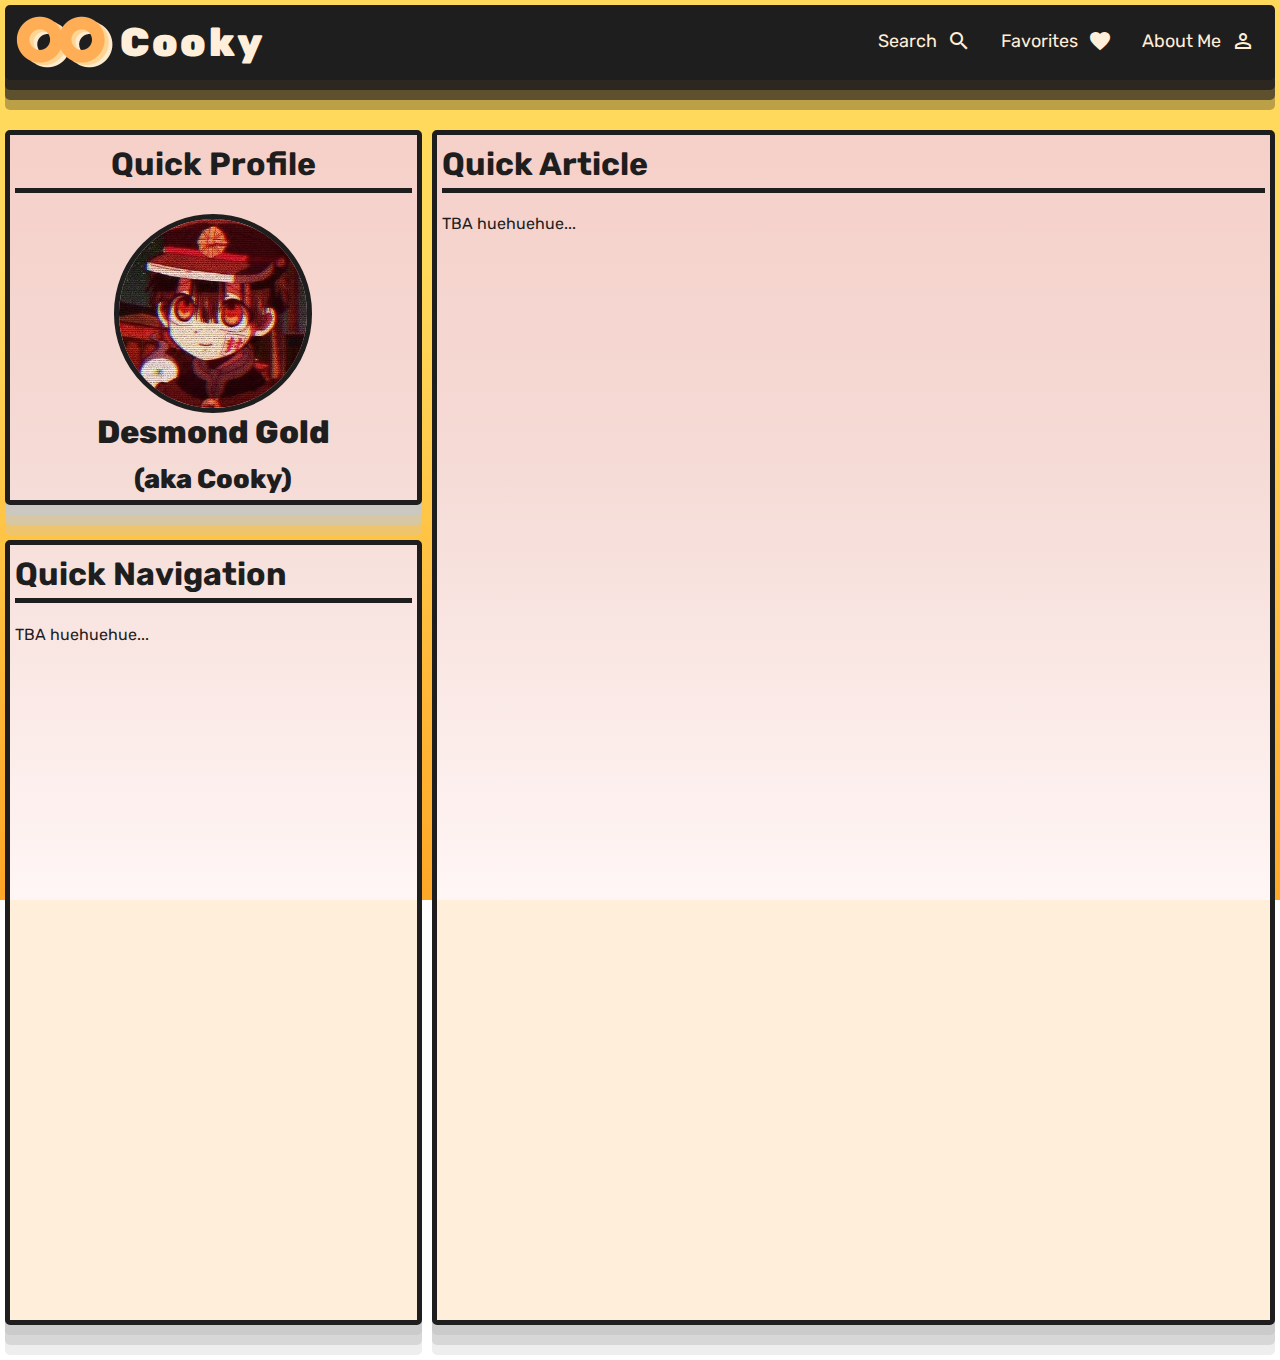
==== index.html @ 1007a7e3 "Add files via upload" ====
<!DOCTYPE html>
<html>
	<head>
	<meta charset="utf-8">
	<title>Cooky Official Page</title>
	<!--Fav-icon-->
	<link rel = "icon" href="./logo.png" type="image/x-icon">
	<!--JQUERY-->
	<script src="https://code.jquery.com/jquery-3.6.0.slim.min.js" integrity="sha256-u7e5khyithlIdTpu22PHhENmPcRdFiHRjhAuHcs05RI="
			crossorigin="anonymous"></script>
	<!--CSS Vendors-->
	<link rel="preconnect" href="https://fonts.gstatic.com">
	<link rel="stylesheet" href="https://fonts.googleapis.com/icon?family=Material+Icons">
	<link href="https://fonts.googleapis.com/css2?family=Rubik:ital,wght@0,300;0,400;0,500;0,600;0,700;1,300;1,400;1,500;1,600;1,700&display=swap" rel="stylesheet">
	
	<!--The Main CSS-->
	<link rel="stylesheet" href="./index.css">
	</head>
	<body>

		<div class="header">
			<image class="header-logo" src="./svg-logo.svg" alt="Basta logo na siya"> 
			<a href="#" class="header-logo">Cooky</a>
			<div class="header-right">
				<span class="header-right-menu"><a href="#">Search </a> <i class="material-icons">search</i></span>
				<span class="header-right-menu"><a href="#">Favorites </a> <i class="material-icons">favorite</i></span>
				<span class="header-right-menu"><a href="#">About Me </a> <i class="material-icons">perm_identity</i></span>
			</div>
		</div>
		<div class="grid-container">
			<div class="light-generic-container cooky_profile">
				<h1>Quick Profile</h1>
				<img src="./quick-profile.jpg">
				<span class="name-tag"> 
					Desmond Gold <br><sub>(aka Cooky)</sub>
				</span>
			</div>
			<div class="light-generic-container cooky_article">
				<h1>Quick Article</h1>
				<p>
					TBA huehuehue...
				</p>
			</div>
			<div class="light-generic-container cooky_nav">
				<h1>Quick Navigation</h1>
				<p>
					TBA huehuehue...
				</p>
			</div>
		</div>
	</body>
	<script>
	
	</script>
</html>
---- index.css ----
:root {
	/* Primary Color Scheme 1: sky-blue */
	--primary-color: #81d4fa;
	--primary-color-light: #b6ffff;
	--primary-color-dark: #4ba3c7;
	
	/* Primary Color Scheme 2: gold */
	--secondary-color: #ffa726;
	--secondary-color-light: #ffd95b;
	--secondary-color-dark: #c77800;
	
	/* Supplementary Colors */
	--color-black: #1f1e1e;
	--color-white: #ffeed9;
	
	/* Standard Margin */ 
	--std-margin-size: 5px 5px 5px 5px;
	--std-padding-size: 10px 10px 10px 10px;
}

* {
	font-family: 'Rubik', sans-serif;
	box-sizing: border-box;
	padding: repeat(4, 1px);
}

::selection {
	background: var(--secondary-color);
	color: var(--color-black);
}

body {
	background-image: linear-gradient(to bottom, var(--secondary-color-light) 30%, var(--secondary-color));
	background-repeat: no-repeat;
	background-attachment: fixed;
	/* background-color: var(--secondary-color-light); */
	margin: var(--std-margin-size);
}

/* MAINN */
.header {
	background-color: var(--color-black);
	border-radius: 5px;
	padding: var(--std-padding-size);
	margin-bottom: 50px;
	display: flex;
	align-items: center;
	overflow: hidden;
	height: 75px;
	box-shadow: 0 10px 0 rgba(31, 30, 30, 0.8), 
				0 20px 0 rgba(31, 30, 30, 0.6),
				0 30px 0 rgba(31, 30, 30, 0.3);
	transition: 0.3s;
}

.header:hover {
	transform: translate(0px, 5px);
}

.header a {
	float: left;
	text-align: center;
	padding: 5px;
	text-decoration: none;
	color: var(--color-white);
	line-height: 25px;
}

.header a.header-logo {
	letter-spacing: 2.5px;
	font-size: 40px;
	font-weight: bold;
	color:   var(--color-white);
	font-style: bold;
	font-weight: 900;
}

.header img.header-logo {
	width: 100px;
}

.header .header-right {
	display: flex; 
	align-items: center;
	margin-left: auto;
	float: right;
}

.header .header-right .header-right-menu {
	color: var(--color-white);
	margin: 0px 5px 0px 5px;
	padding: 5px 5px 5px 5px;
	border-radius: 5px;
}

.header .header-right .header-right-menu:hover {
	background-color: #4a4949;
}

.header .header-right a {
	font-size: 18px;
	padding: 0px 10px 0px 10px;
}

@media screen and (max-width: 500px) {
  .header a {
    float: none;
    display: block;
    text-align: left;
  }
  .header .header-right {
    float: none;
  }
}

/* Generic Container */
div.dark-generic-container {
	background-color: var(--color-black);
	border-radius: 5px;
	padding: var(--std-padding-size);
	margin-bottom: 50px;
	display: flex;
	/* align-items: center; */
	overflow: hidden;
	box-shadow: 0 10px 0 rgba(31, 30, 30, 0.8), 
				0 20px 0 rgba(31, 30, 30, 0.6),
				0 30px 0 rgba(31, 30, 30, 0.3);
	color: var(--color-white);
}

div.light-generic-container {
	/* TBA */ 
	border: 5px solid var(--color-black);
	background-color: var(--color-white);
	background-image: linear-gradient(to bottom, 
							#f5ccc4, #f5dad5, #fff6f5);
	background-repeat: no-repeat;
	background-attachment: fixed;
	border-radius: 5px;
	padding: 5px 5px 5px 5px;
	margin-bottom: 30px;
	/* align-items: center; */
	overflow: hidden;
	box-shadow: 0 10px 0 rgba(200, 200, 200, 0.8), 
				0 20px 0 rgba(200, 200, 200, 0.6),
				0 30px 0 rgba(200, 200, 200, 0.3);
	color: var(--color-black);
	transition: 0.3s;
}

div.light-generic-container:hover {
	transform: translate(0px, 5px);
}

div.light-generic-container h1 {
	/* text-decoration: underline; */
	display: block;
	margin-top: 5px;
	padding-bottom: 5px;
	border-bottom: 5px solid var(--color-black);
}

/* Grid Main */
.grid-container {
	display: grid;
	grid-template-columns: 1fr 1fr 1fr;
	grid-template-rows: 1fr 1fr 1fr;
	gap: 5px 10px;
	grid-auto-flow: row;
}
.cooky_profile { 
	grid-area: 1 / 1 / 2 / 2; 
	text-align: center;
}

.cooky_profile img {
	border-radius: 50%;
	border: 5px solid var(--color-black);
	display: block;
	margin-left: auto;
	margin-right: auto;
	width: 50%;
}

.cooky_profile span.name-tag {
	font-size: 32px;
	font-weight: 800;
}

.cooky_article { grid-area: 1 / 2 / 4 / 4; }
.cooky_nav { grid-area: 2 / 1 / 4 / 2; }


/* Google Icons */
button.mat-button .mat-icon,
a.mat-button .mat-icon,
a.mat-raised-button .mat-icon,
a.mat-flat-button .mat-icon,
a.mat-stroked-button .mat-icon {
  vertical-align: center;
  font-size: 1.25em;
}
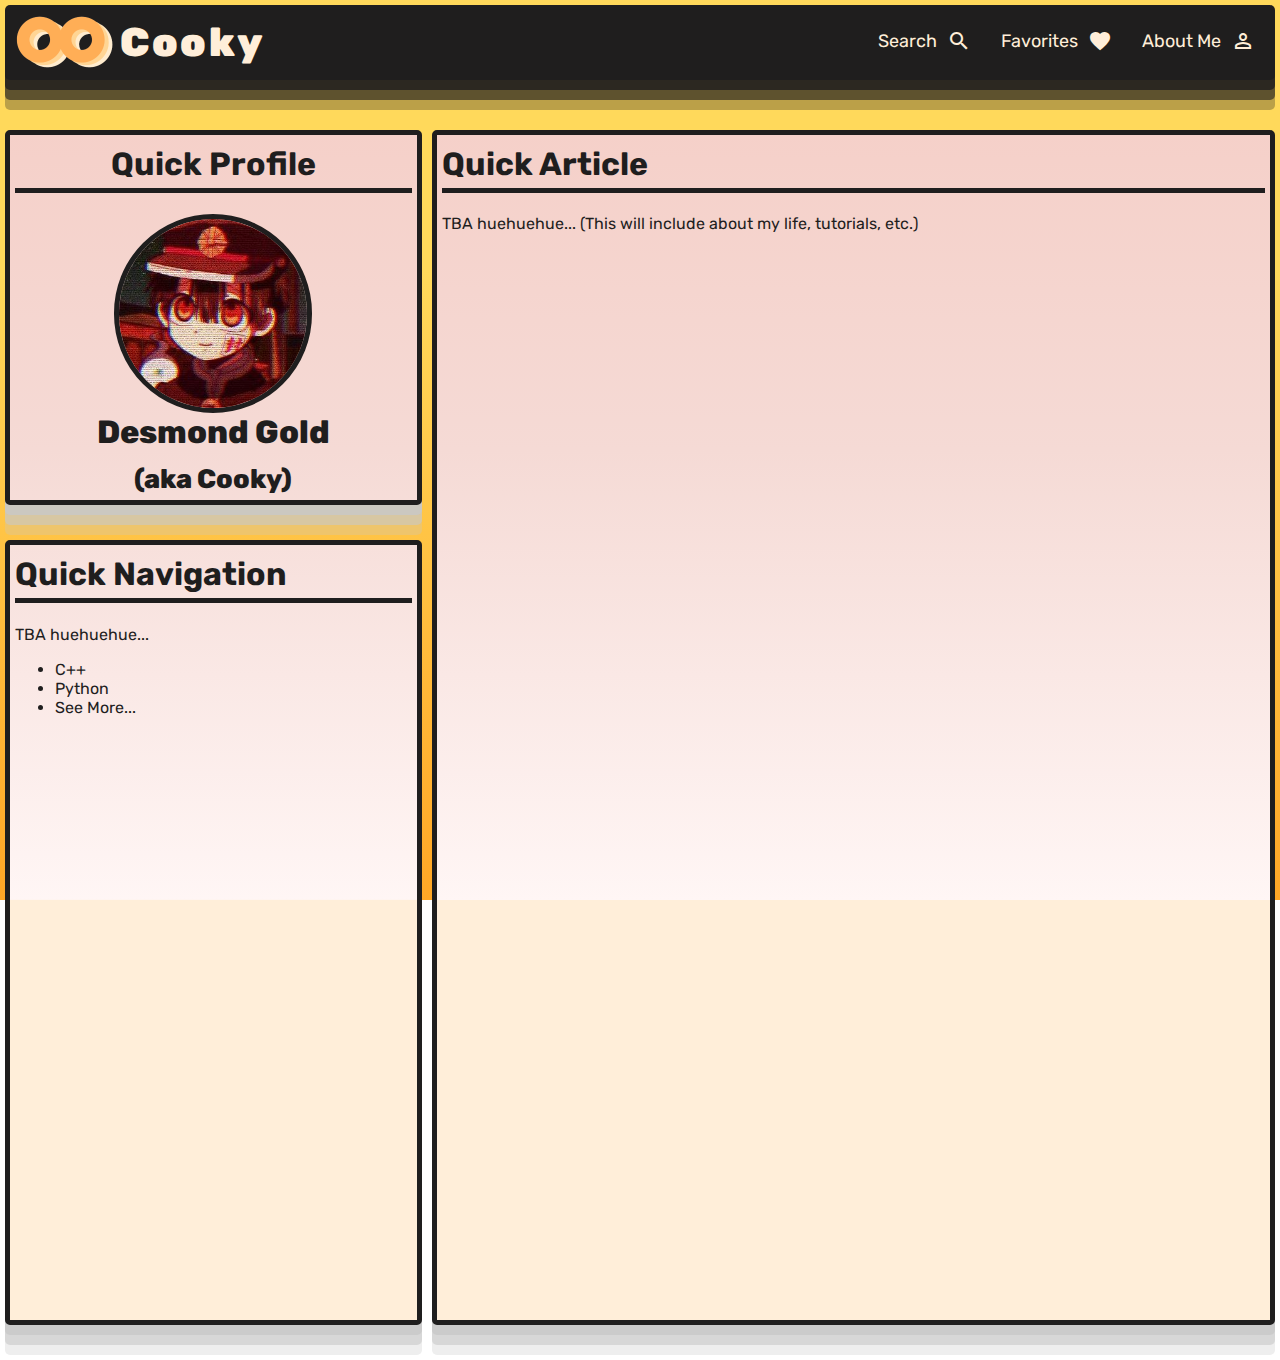
==== commit 80298b6c: "Update index.html" ====
--- a/index.html
+++ b/index.html
@@ -38,13 +38,18 @@
 			<div class="light-generic-container cooky_article">
 				<h1>Quick Article</h1>
 				<p>
-					TBA huehuehue...
+					TBA huehuehue... (This will include about my life, tutorials, etc.)
 				</p>
 			</div>
 			<div class="light-generic-container cooky_nav">
 				<h1>Quick Navigation</h1>
 				<p>
 					TBA huehuehue...
+					<ul>
+						<li>C++</li>
+						<li>Python</li>
+						<li>See More...</li>
+					</ul>
 				</p>
 			</div>
 		</div>
@@ -52,4 +57,4 @@
 	<script>
 	
 	</script>
-</html>+</html>
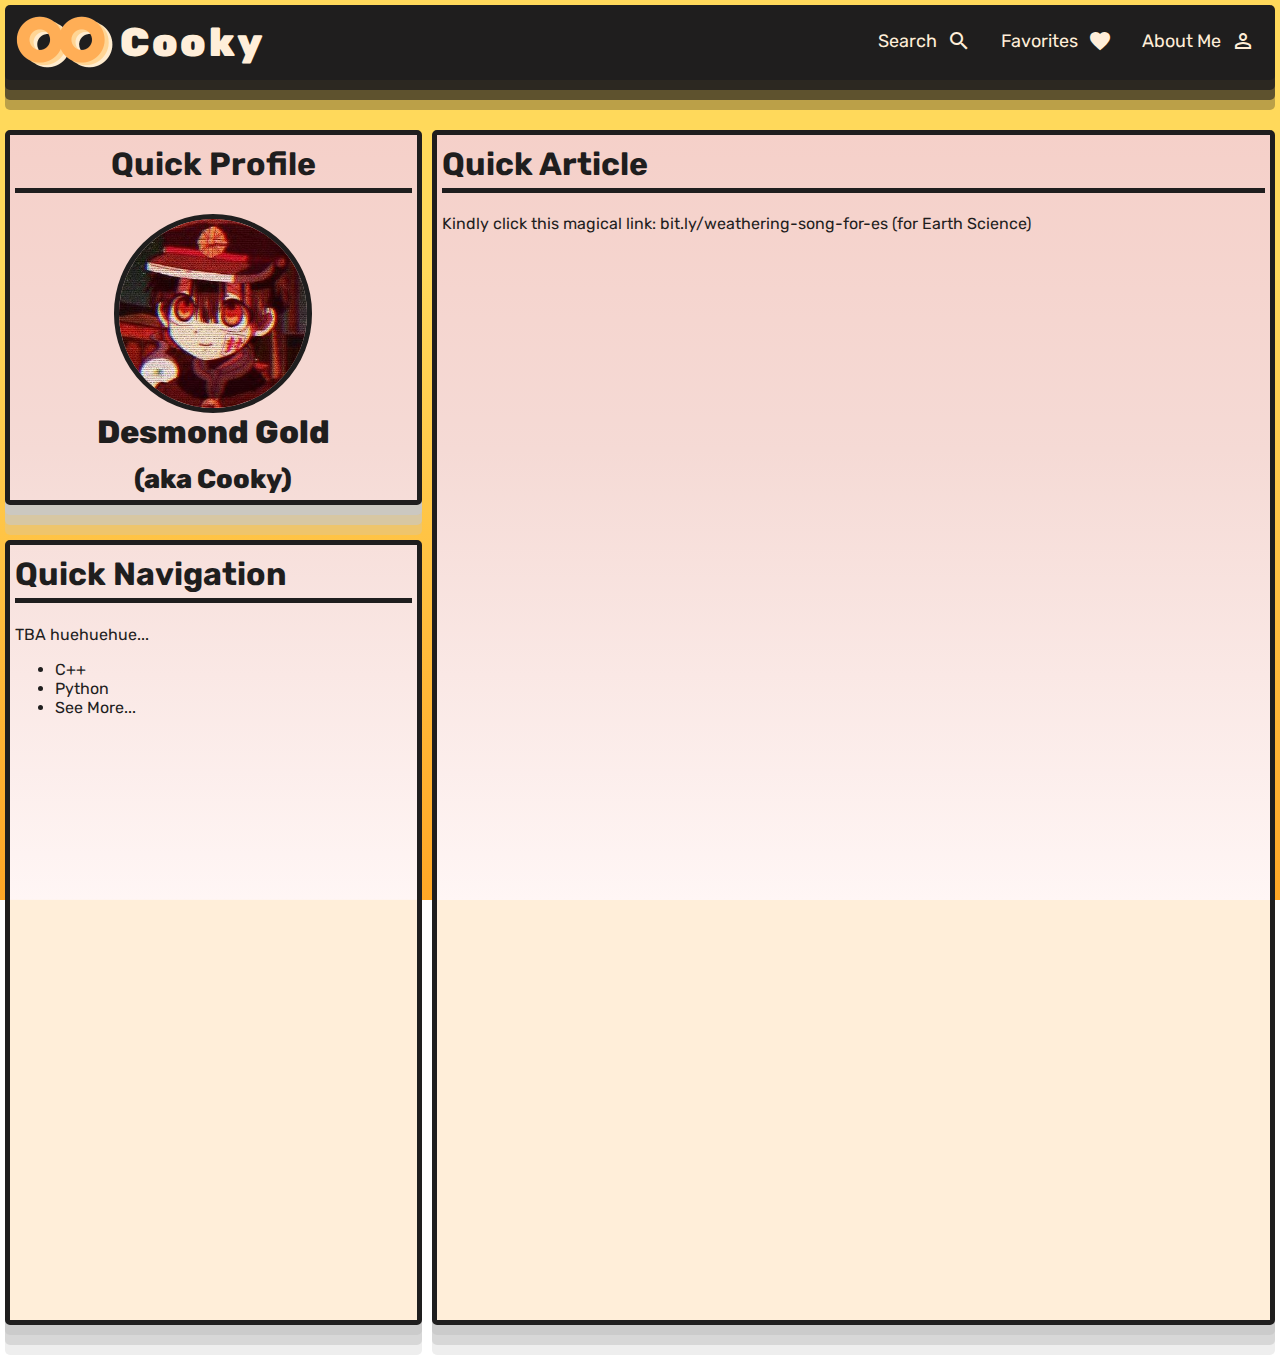
==== commit 1502917b: "Update index.html" ====
--- a/index.html
+++ b/index.html
@@ -38,7 +38,7 @@
 			<div class="light-generic-container cooky_article">
 				<h1>Quick Article</h1>
 				<p>
-					TBA huehuehue... (This will include about my life, tutorials, etc.)
+					Kindly click this magical link: <a>bit.ly/weathering-song-for-es</a> (for Earth Science)
 				</p>
 			</div>
 			<div class="light-generic-container cooky_nav">
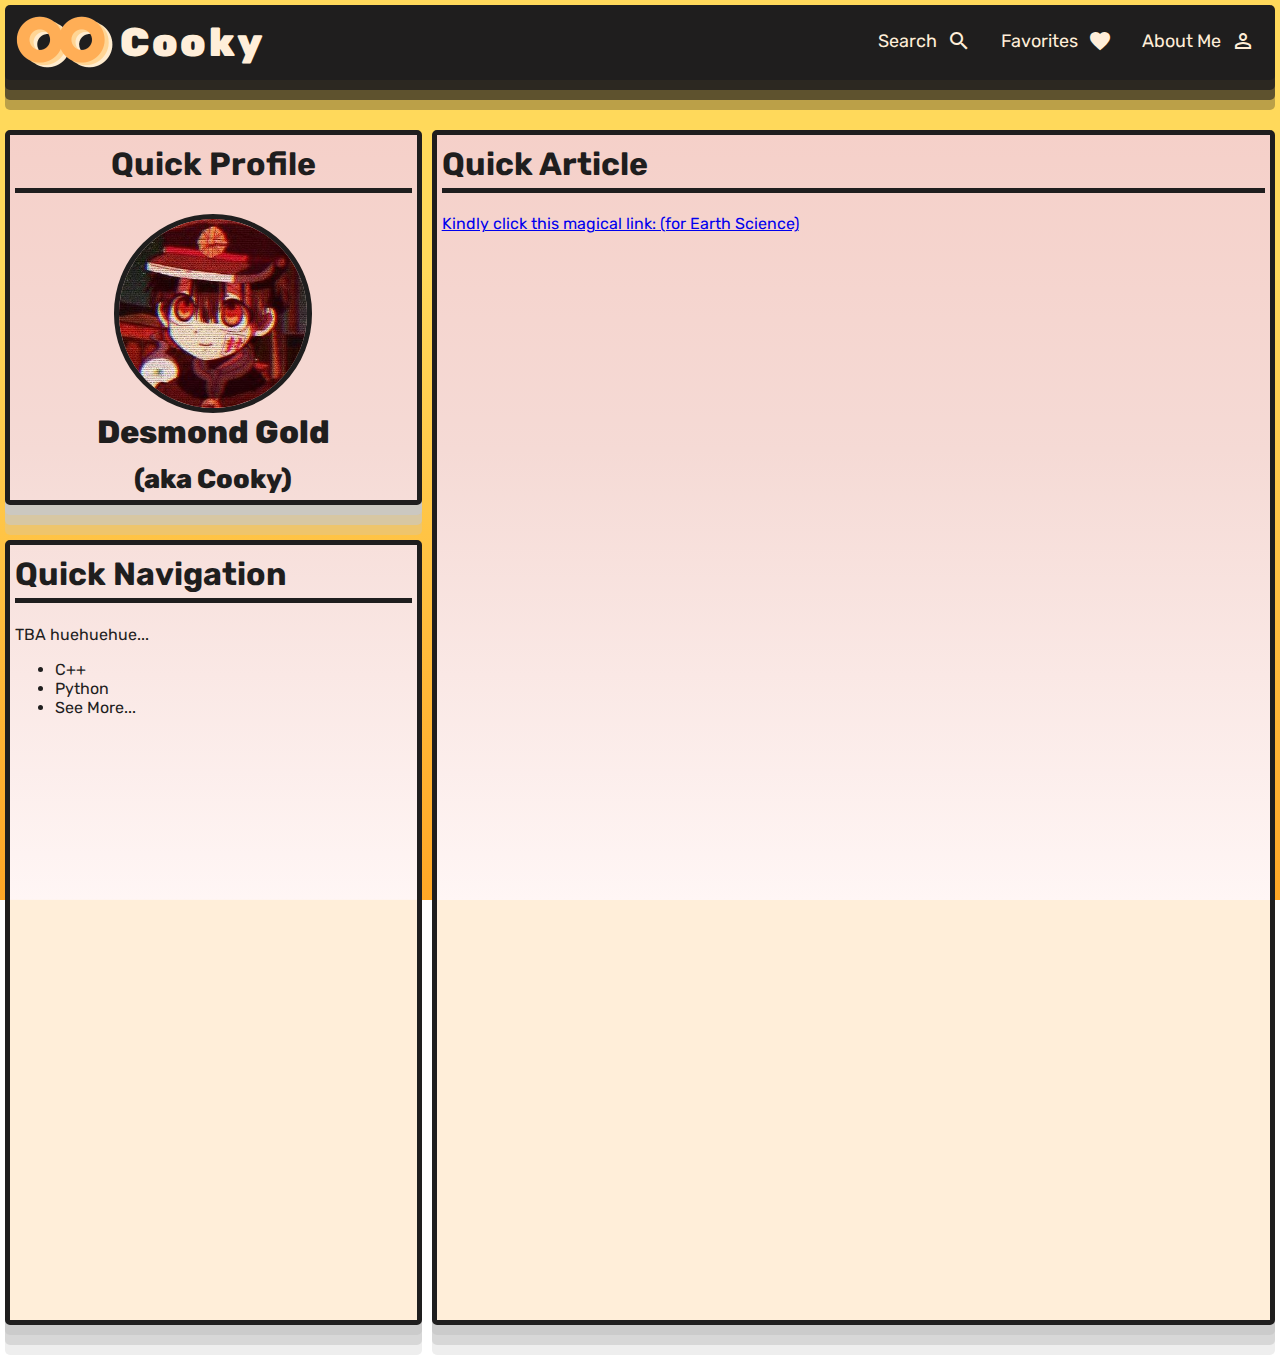
==== commit f9441fa5: "Update index.html" ====
--- a/index.html
+++ b/index.html
@@ -38,7 +38,7 @@
 			<div class="light-generic-container cooky_article">
 				<h1>Quick Article</h1>
 				<p>
-					Kindly click this magical link: <a>bit.ly/weathering-song-for-es</a> (for Earth Science)
+					<a href="https://bit.ly/weathering-song-for-es">Kindly click this magical link: (for Earth Science)</a>
 				</p>
 			</div>
 			<div class="light-generic-container cooky_nav">
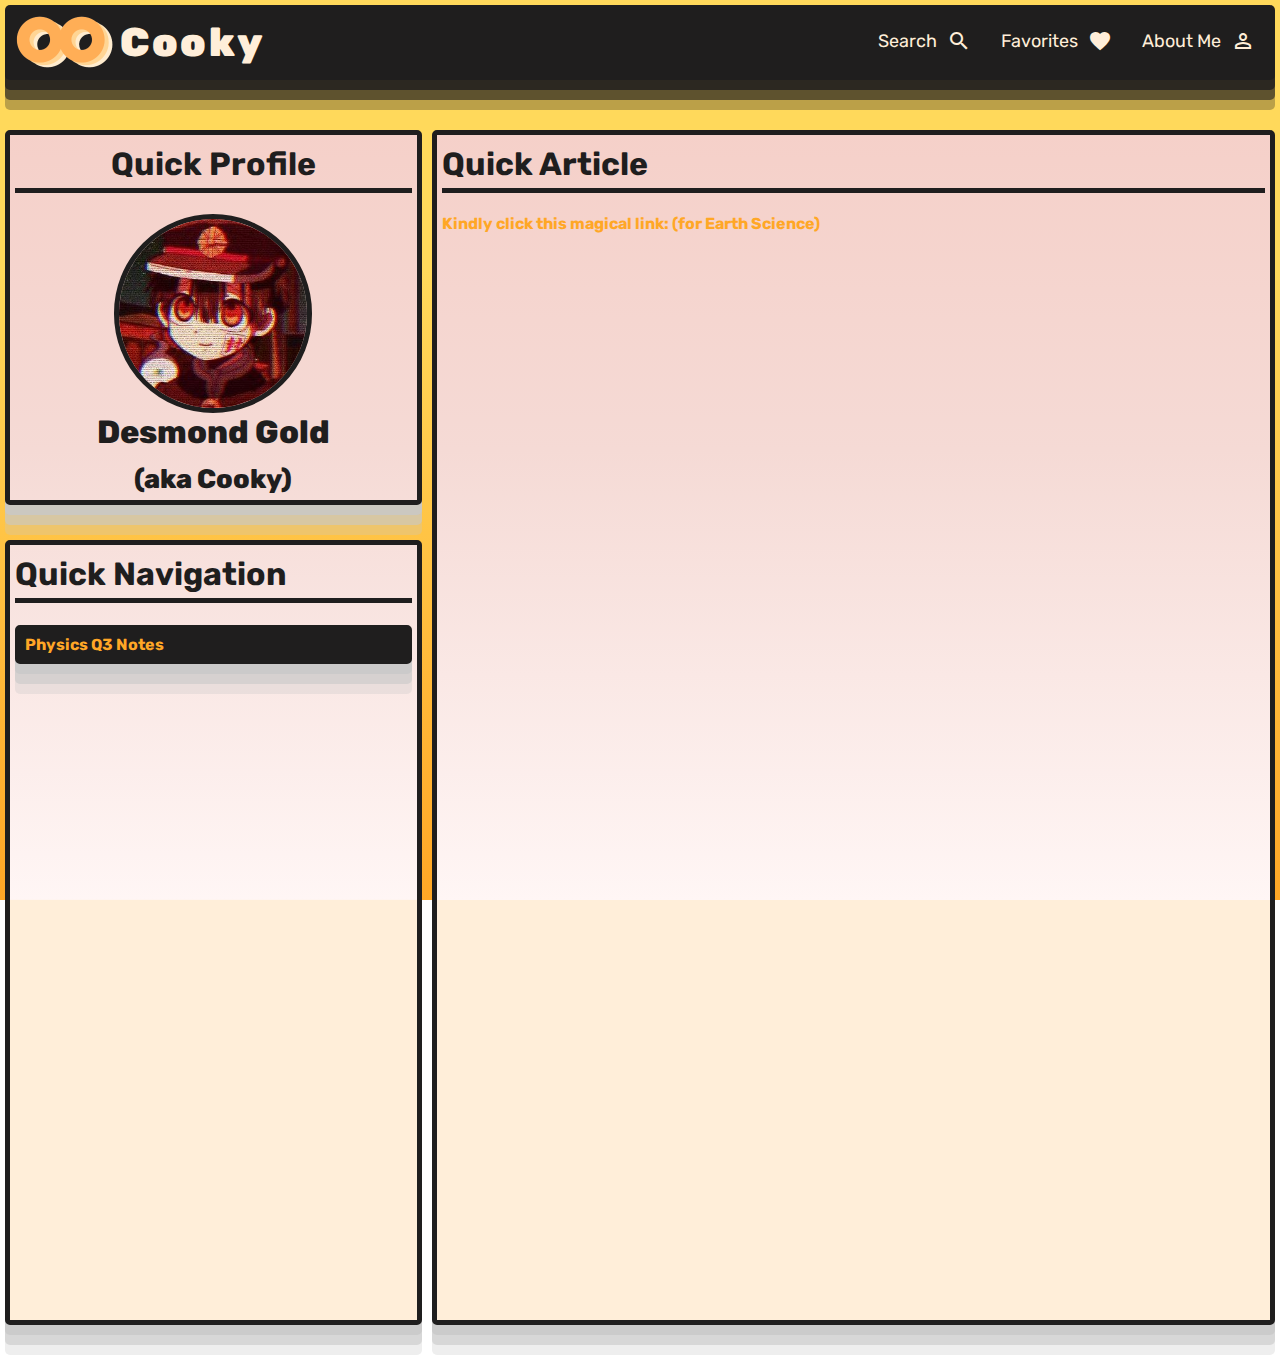
==== commit 6e4d7864: "added new link for p6 notes" ====
--- a/index.html
+++ b/index.html
@@ -43,14 +43,9 @@
 			</div>
 			<div class="light-generic-container cooky_nav">
 				<h1>Quick Navigation</h1>
-				<p>
-					TBA huehuehue...
-					<ul>
-						<li>C++</li>
-						<li>Python</li>
-						<li>See More...</li>
-					</ul>
-				</p>
+				<div class="cooky_subnav">
+					<a href="physics-q3-notes.html">Physics Q3 Notes</a>
+				</div>
 			</div>
 		</div>
 	</body>
--- a/index.css
+++ b/index.css
@@ -160,6 +160,14 @@
 	border-bottom: 5px solid var(--color-black);
 }
 
+div.light-generic-container a {
+	text-decoration: none;
+	color: var(--secondary-color);
+	font-weight: bold;
+	text-align: center;
+	/* background-color: var(--color-black); */
+}
+
 /* Grid Main */
 .grid-container {
 	display: grid;
@@ -189,6 +197,21 @@
 
 .cooky_article { grid-area: 1 / 2 / 4 / 4; }
 .cooky_nav { grid-area: 2 / 1 / 4 / 2; }
+
+.cooky_subnav {
+	/* TBA */ 
+	border: 5px solid var(--color-black);
+	background-color: var(--color-black);
+	border-radius: 5px;
+	padding: 5px 5px 5px 5px;
+	margin-bottom: 30px;
+	/* align-items: center; */
+	overflow: hidden;
+	box-shadow: 0 10px 0 rgba(200, 200, 200, 0.8), 
+				0 20px 0 rgba(200, 200, 200, 0.6),
+				0 30px 0 rgba(200, 200, 200, 0.3);
+	transition: 0.3s;
+}
 
 
 /* Google Icons */
@@ -199,4 +222,4 @@
 a.mat-stroked-button .mat-icon {
   vertical-align: center;
   font-size: 1.25em;
-}+}
